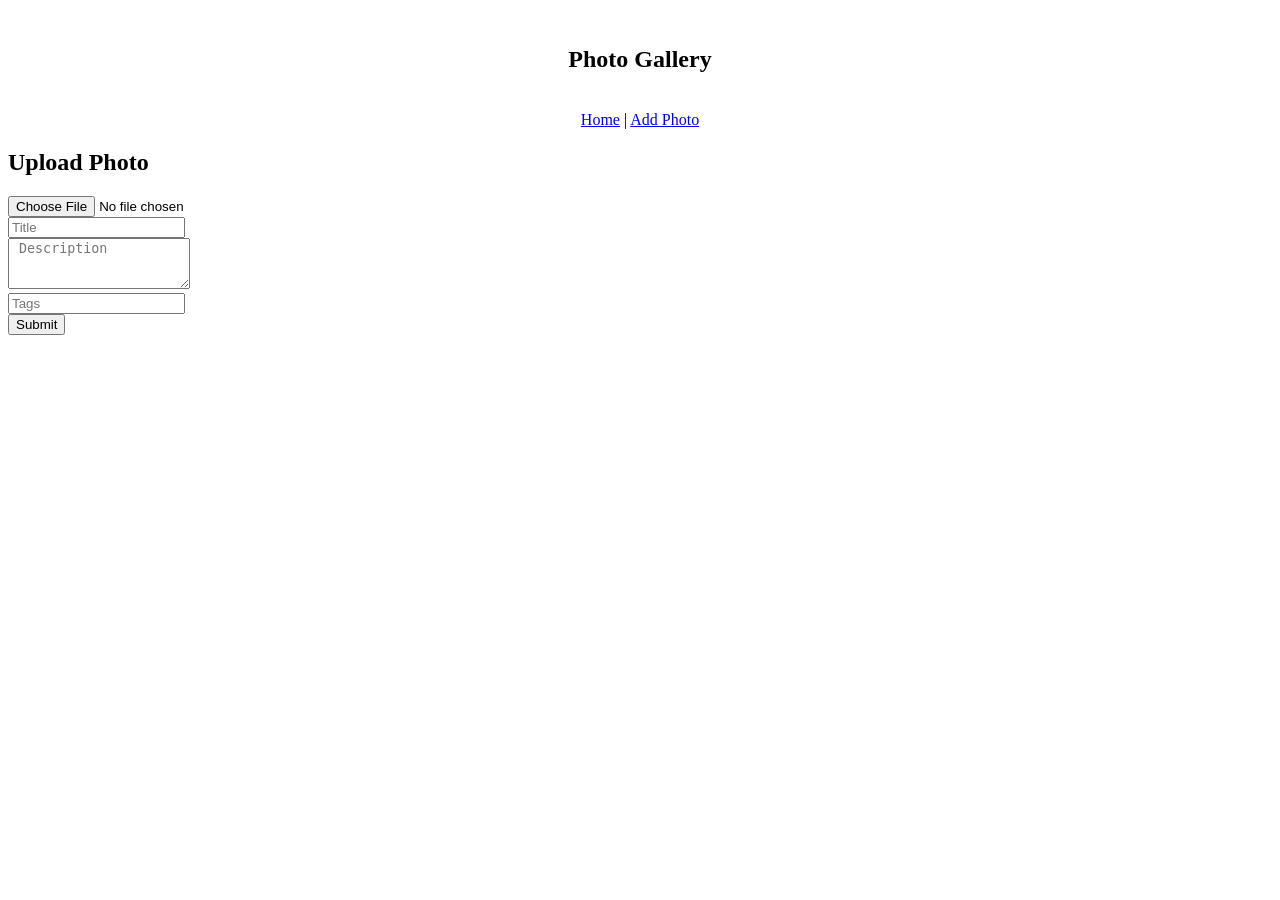
==== Chapter-7/photogallery/templates/form.html @ 80c7aafc "yo" ====
<!DOCTYPE html>
<html lang="en" class="no-js">

<head>
    <meta charset="utf-8" />
    <meta http-equiv="X-UA-Compatible" content="IE=edge">
    <title>Photo Gallery</title>
    <meta name="viewport" content="width=device-width, minimum-scale=1.0, maximum-scale=1.0, user-scalable=no">
    <link href='https://fonts.googleapis.com/css?family=Roboto:100,400,700,500,300,300italic' rel='stylesheet'
        type='text/css'>
    <link href='https://fonts.googleapis.com/css?family=Droid+Serif:400,400italic,700,700italic' rel='stylesheet'
        type='text/css'>
    <link href="assets/plugins/bootstrap/css/bootstrap.min.css" rel="stylesheet" type="text/css" />
    <link href="assets/css/global.css" rel="stylesheet" type="text/css" />
    <script type="text/javascript" src="assets/plugins/jquery.min.js"></script>
</head>

<body>
    <div class="wrapper">
        <div class="bg-color-sky-light">
            <br>
            <center>
                <h2>Photo Gallery</h2>
                <br>
                <a href="/">Home</a> | <a href="/add">Add Photo</a>
            </center>
            <div class="content-sm container">
                <div class="row">
                    <div class="col-md-12 md-margin-b-50">
                        <article class="blog-grid margin-b-30">
                            <div class="blog-grid-content">
                                <h2 class="blog-grid-title-lg">Upload Photo</h2>
                                <form method='post' action="/add" enctype="multipart/form-data">
                                    <input type="file" name="imagefile" id="imagefile" class="form-control">
                                    <br>
                                    <input type="text" name="title" id="title" class="form-control" placeholder="Title">
                                    <br>
                                    <textarea name="description" id="description" class="form-control" rows="3"
                                        placeholder=" Description"></textarea>
                                    <br>
                                    <input type="text" name="tags" id="tags" class="form-control" placeholder="Tags">
                                    <br>
                                    <button type="submit" class="btn-base-bg btn-base-sm radius-3">
                                        Submit</button>
                                </form>
                            </div>
                        </article>
                    </div>
                </div>
            </div>
        </div>
    </div>
    <script type="text/javascript" src="assets/plugins/bootstrap/js/bootstrap.min.js"></script>
    <script type="text/javascript" src="assets/scripts/app.js"></script>
</body>

</html>
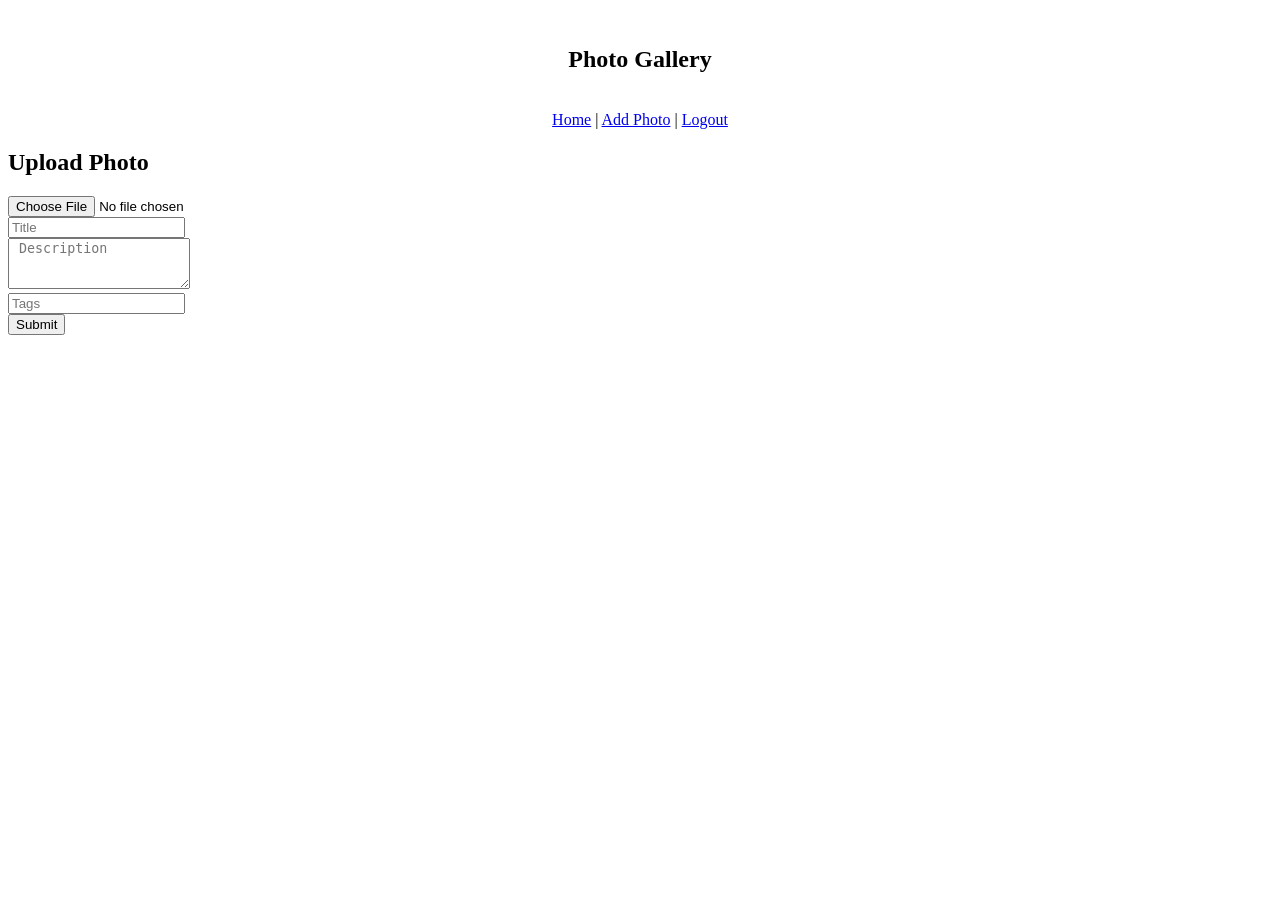
==== commit 76f3beeb: "yo" ====
--- a/Chapter-7/photogallery/templates/form.html
+++ b/Chapter-7/photogallery/templates/form.html
@@ -10,9 +10,9 @@
         type='text/css'>
     <link href='https://fonts.googleapis.com/css?family=Droid+Serif:400,400italic,700,700italic' rel='stylesheet'
         type='text/css'>
-    <link href="assets/plugins/bootstrap/css/bootstrap.min.css" rel="stylesheet" type="text/css" />
-    <link href="assets/css/global.css" rel="stylesheet" type="text/css" />
-    <script type="text/javascript" src="assets/plugins/jquery.min.js"></script>
+    <link href="static/plugins/bootstrap/css/bootstrap.min.css" rel="stylesheet" type="text/css" />
+    <link href="static/css/global.css" rel="stylesheet" type="text/css" />
+    <script type="text/javascript" src="static/plugins/jquery.min.js"></script>
 </head>
 
 <body>
@@ -22,7 +22,7 @@
             <center>
                 <h2>Photo Gallery</h2>
                 <br>
-                <a href="/">Home</a> | <a href="/add">Add Photo</a>
+                <a href="/">Home</a> | <a href="/add">Add Photo</a> | <a href="/logout">Logout</a>
             </center>
             <div class="content-sm container">
                 <div class="row">
@@ -50,8 +50,8 @@
             </div>
         </div>
     </div>
-    <script type="text/javascript" src="assets/plugins/bootstrap/js/bootstrap.min.js"></script>
-    <script type="text/javascript" src="assets/scripts/app.js"></script>
+    <script type="text/javascript" src="static/plugins/bootstrap/js/bootstrap.min.js"></script>
+    <script type="text/javascript" src="static/scripts/app.js"></script>
 </body>
 
 </html>
